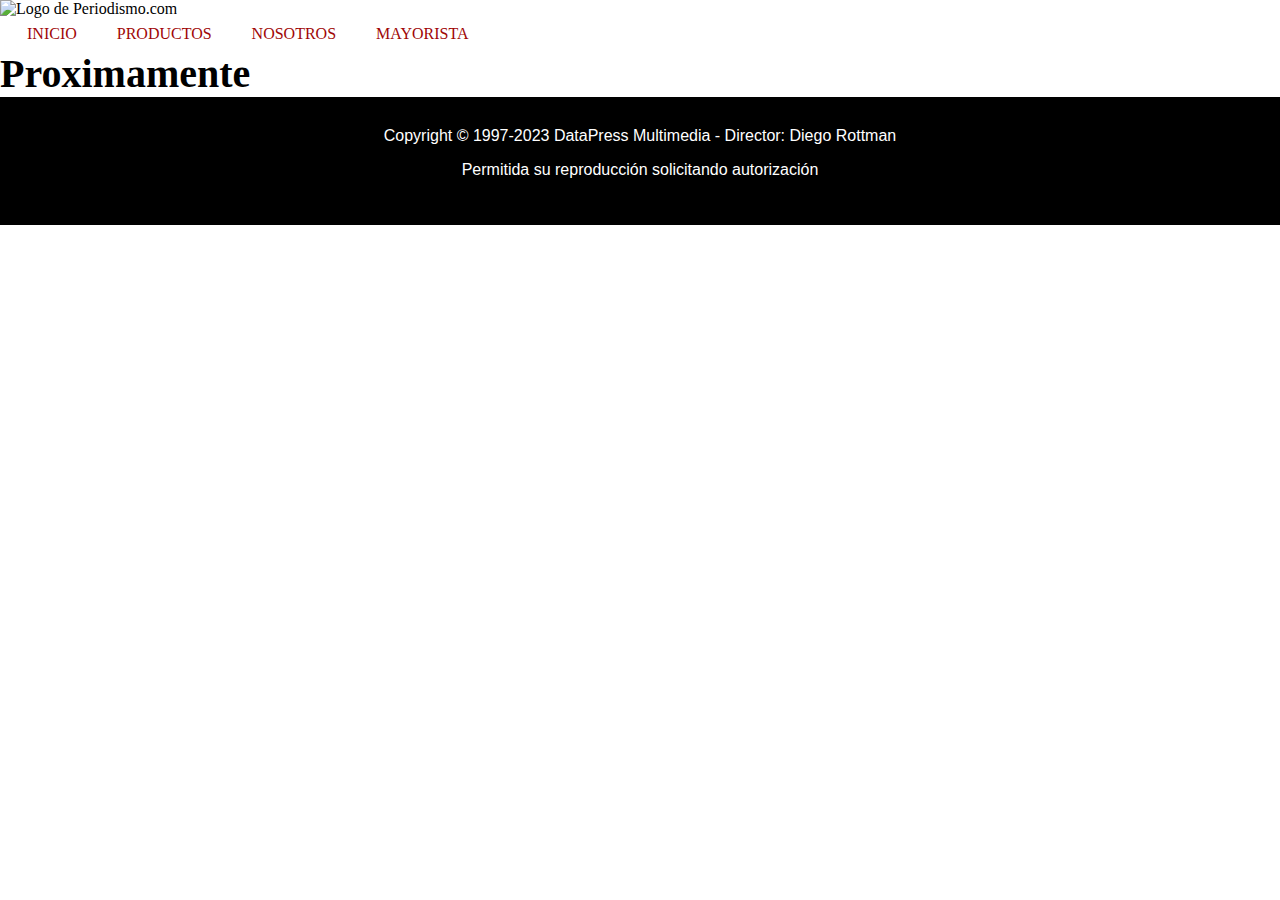
==== section/mayorista.html @ b4e30ab8 "agregue columnas de imagenes" ====
<!DOCTYPE html>
<html lang="en">

<head>
    <meta charset="UTF-8">
    <meta name="viewport" content="width=device-width, initial-scale=1.0">
    <link rel="stylesheet" href="../css/style.css">
    <title>Medios</title>
</head>

<body>

    <!-- Encabezado -->
    <header>
        <!-- Logo -->
        <img src="../recursos/logo-periodismo.webp" alt="Logo de Periodismo.com">

        <!-- Navegacion -->
        <nav class="nav">
            <!-- Lista no ordenada -->
            <ul>
                <li><a href="../index.html">Inicio</a></li>
                <li><a href="./productos.html">Productos</a></li>
                <li><a href="./section/nosotros.html">Nosotros</a></li>
                <li><a href="./section/mayorista.html">Mayorista</a></li>
            </ul>
        </nav>
    </header>

    <main>
        <h1>Proximamente</h1>
    </main>

    <!-- Footer -->
    <footer class="footer">
        <p>Copyright © 1997-2023 DataPress Multimedia - Director: Diego Rottman</p>
        <p>Permitida su reproducción solicitando autorización</p>
    </footer>

</body>

</html>
---- css/style.css ----
@import url("https://fonts.googleapis.com/css2?family=Montserrat:wght@300;400;700&family=Rubik+Iso&display=swap");

* {
  margin: 0;
  padding: 0;
}

/* HEADER */

.header {
  box-shadow: 1px 8px 10px 6px;
}
.header div {
  display: flex;
  flex-direction: column-reverse;
  padding: 30px 0;
  max-width: 900px;
  max-height: 200vh;
  margin: auto;
  align-items: center;
}

.header img {
  width: 250px;
}

.nav {
  text-transform: uppercase;
  padding: 7px;
}

.nav ul {
  list-style-type: none;
  display: flex;
  flex-wrap: wrap;
}
.nav li {
  margin: 0 20px;
}

.nav a {
  color: #a00606;
  text-decoration: none;
}

/* MAIN INDEX */

#main-index {
  font-family: sans-serif;
  max-width: 1050px;
  margin: auto;
  background-color: #532c04;
}

.inicio h1 {
  text-transform: uppercase;
  font-size: 35px;
  grid-area: inicio;
  font-family: "Montserrat", sans-serif;
  display: grid;
  justify-items: center;
}
.inicio h2 {
  text-transform: uppercase;
  font-size: 35px;
  grid-area: inicio;
  font-family: "Montserrat", sans-serif;
  display: grid;
  justify-items: center;
}
.inicio div {
  color: white;
  background-color: #ce8740;
  max-width: 1050px;
  box-shadow: -3px 2px 13px 6px black;
}

.hero-pan h1 {
  display: flex;
  justify-content: center;
  align-items: center;
  margin-bottom: 1.5rem;
  color: #532c04;
}
.content-pan {
  display: flex;
  justify-content: center;
  align-items: center;
  margin-bottom: 1.5rem;
  font-family: "Montserrat", sans-serif;
}
.hero-pan p {
  color: #707070;
  text-align: center;
  font-family: "Montserrat", sans-serif;
}
p {
  margin-top: 0;
  margin-bottom: 1rem;
}
.content-img-productos {
  display: flex;
  justify-content: center;
  align-items: center;
  margin-bottom: 1.5rem;
}
.productos h1 {
  text-align: center;
  color: #532c04;
  margin-bottom: 2.5rem;
  font-family: "Montserrat", sans-serif;
}
h1 {
  font-size: 2.5rem;
}
.row{
    display: flex;
    flex-wrap: wrap;
}
.box img:hover{
    transition: all .3s;

}
.Col-1{
    flex: 0 0 25%;
    max-width: 25%;
    max-height: 50%;
}
.col-2{
    flex: 0 0 25%;
    max-width: 25%;
}
.col-3{
    flex: 0 0 25%;
    max-width: 25%;
}
.col-4{
    flex: 0 0 25%;
    max-width: 25%;
}

#main-index h1 {
  margin: 20px 0;
}

#main-index .categoria {
  background-color: #dd3333;
  color: #ffffff;
  text-transform: uppercase;
  font-weight: bold;
  font-size: 10px;
  display: inline;
  padding: 5px 10px;
  border-radius: 5px;
  justify-items: center;
}

#main-index .fecha {
  font-size: 10px;
}

#main-index img {
  margin: 30px 0;
}

#main-index p {
  margin: 20px 0;
}

/* FOOTER */

.footer {
  background-color: #000000;
  color: #ffffff;
  text-align: center;
  padding: 30px;
  font-family: sans-serif;
}

/*MOBILE LAST*/

@media (min-width: 1200px) {
  .row {
    margin-right: -15px;
    margin-left: -15px;
  }
}
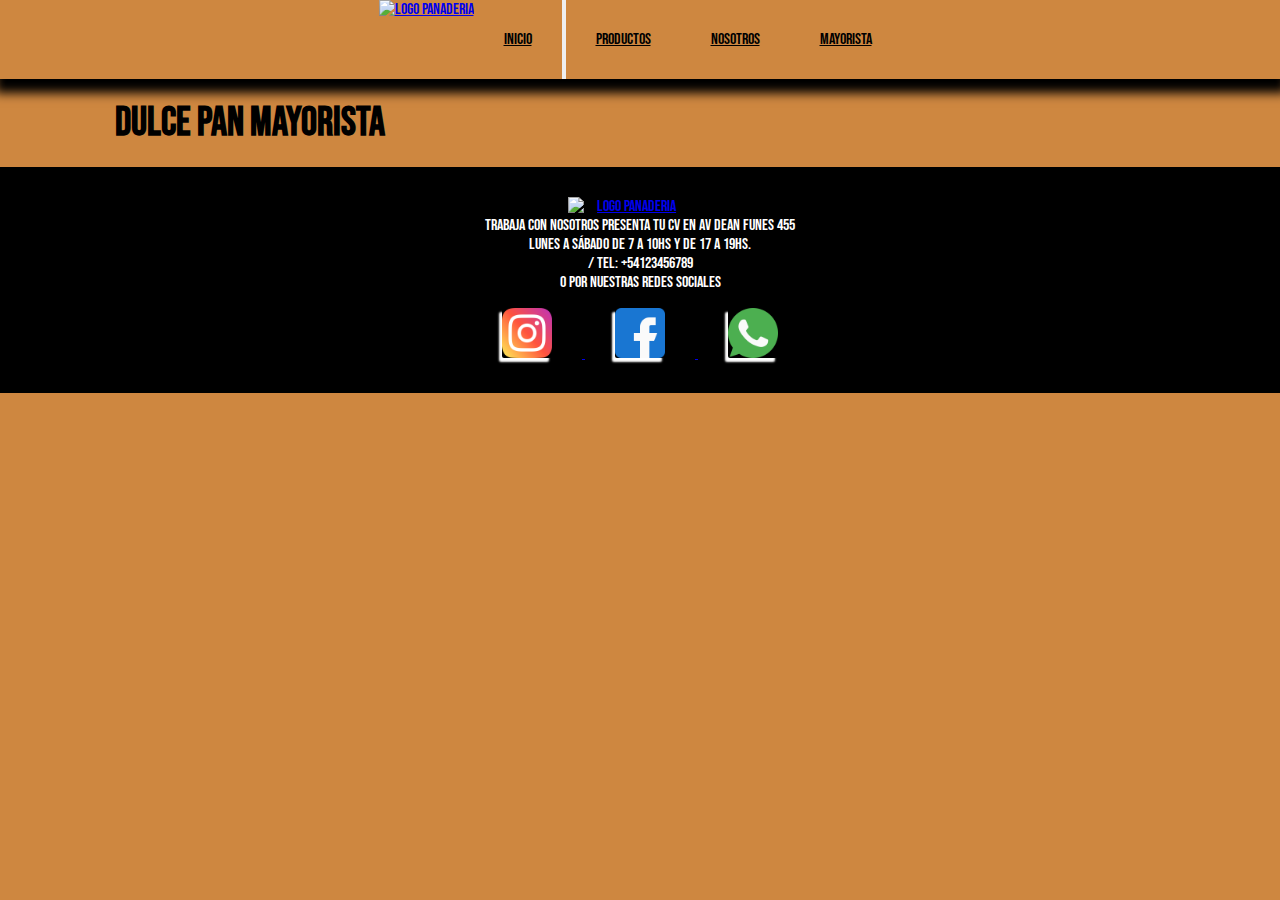
==== commit 55400c59: "edite paginas" ====
--- a/section/mayorista.html
+++ b/section/mayorista.html
@@ -2,41 +2,73 @@
 <html lang="en">
 
 <head>
-    <meta charset="UTF-8">
-    <meta name="viewport" content="width=device-width, initial-scale=1.0">
+    <meta charset="utf-8">
+    <meta name="viewport" content="width=device-width, initial-scale=1">
+    <title>Dulce Pan</title>
     <link rel="stylesheet" href="../css/style.css">
-    <title>Medios</title>
+    <link href="https://cdn.jsdelivr.net/npm/bootstrap@5.3.1/dist/css/bootstrap.min.css" rel="stylesheet"
+        integrity="sha384-4bw+/aepP/YC94hEpVNVgiZdgIC5+VKNBQNGCHeKRQN+PtmoHDEXuppvnDJzQIu9" crossorigin="anonymous">
 </head>
 
-<body>
-
+<body class="pagina">
     <!-- Encabezado -->
-    <header>
+    <header class="header">
         <!-- Logo -->
-        <img src="../recursos/logo-periodismo.webp" alt="Logo de Periodismo.com">
-
-        <!-- Navegacion -->
-        <nav class="nav">
-            <!-- Lista no ordenada -->
-            <ul>
-                <li><a href="../index.html">Inicio</a></li>
-                <li><a href="./productos.html">Productos</a></li>
-                <li><a href="./section/nosotros.html">Nosotros</a></li>
-                <li><a href="./section/mayorista.html">Mayorista</a></li>
-            </ul>
-        </nav>
+        <div>
+            <a href="../index.html"><img src="../recursos/logo.png" alt="Logo Panaderia"></a>
+            <!-- Navegacion -->
+            <nav class="navbar navbar-expand-lg">
+                <div class="container-fluid">
+                    <a class="navbar-brand" href="../index.html">Inicio</a>
+                    <button class="navbar-toggler" type="button" data-bs-toggle="collapse"
+                        data-bs-target="#navbarNavAltMarkup" aria-controls="navbarNavAltMarkup" aria-expanded="false"
+                        aria-label="Toggle navigation">
+                        <span class="navbar-toggler-icon"></span>
+                    </button>
+                    <div class="collapse navbar-collapse" id="navbarNavAltMarkup">
+                        <div class="navbar-nav">
+                            <a class="nav-link active" aria-current="page" href="../section/productos.html">Productos</a>
+                            <a class="nav-link" href="../section/nosotros.html">Nosotros</a>
+                            <a class="nav-link" href="../section/mayorista.html">Mayorista</a>
+                        </div>
+                    </div>
+                </div>
+            </nav>
+        </div>
     </header>
 
-    <main>
-        <h1>Proximamente</h1>
+    <!-- Contenido Principal -->
+    <main id="main-index">
+   <h1>Dulce Pan Mayorista</h1>
     </main>
 
     <!-- Footer -->
     <footer class="footer">
-        <p>Copyright © 1997-2023 DataPress Multimedia - Director: Diego Rottman</p>
-        <p>Permitida su reproducción solicitando autorización</p>
+        <div>
+            <a href="../index.html"><img src="../recursos/logo.png" alt="Logo Panaderia"></a>
+            <p>Trabaja con Nosotros
+                Presenta tu CV en Av Dean Funes 455
+                <br>Lunes a Sábado de 7 a 10hs y de 17 a 19hs.
+                <br>/ Tel: +54123456789
+                <br> o por nuestras redes sociales
+            </p>
+
+        </div>
+        <div class="redes">
+            <a href="#">
+                <img src="../recursos/instagram.png" alt="logo instagram">
+            </a>
+            <a href="#">
+                <img src="../recursos/facebook.png" alt="logo facebook">
+            </a>
+            <a href="#">
+                <img src="../recursos/whatsapp.png" alt="logo whatsapp">
+            </a>
+        </div>
     </footer>
-
+    <script src="https://cdn.jsdelivr.net/npm/bootstrap@5.3.1/dist/js/bootstrap.bundle.min.js"
+        integrity="sha384-HwwvtgBNo3bZJJLYd8oVXjrBZt8cqVSpeBNS5n7C8IVInixGAoxmnlMuBnhbgrkm"
+        crossorigin="anonymous"></script>
 </body>
 
 </html>--- a/css/style.css
+++ b/css/style.css
@@ -1,47 +1,46 @@
-@import url("https://fonts.googleapis.com/css2?family=Montserrat:wght@300;400;700&family=Rubik+Iso&display=swap");
+
+@import url('https://fonts.googleapis.com/css2?family=Bebas+Neue&family=Montserrat:wght@300;400;700&family=Rubik+Iso&display=swap');
 
 * {
+  font-family: 'Bebas Neue', sans-serif;
   margin: 0;
   padding: 0;
 }
 
 /* HEADER */
-
+.pagina{
+  background-color: #ce8740;
+}
 .header {
+  display: flex;
   box-shadow: 1px 8px 10px 6px;
 }
 .header div {
   display: flex;
-  flex-direction: column-reverse;
-  padding: 30px 0;
   max-width: 900px;
   max-height: 200vh;
   margin: auto;
-  align-items: center;
 }
 
 .header img {
-  width: 250px;
-}
-
-.nav {
-  text-transform: uppercase;
-  padding: 7px;
-}
-
-.nav ul {
-  list-style-type: none;
-  display: flex;
-  flex-wrap: wrap;
-}
-.nav li {
-  margin: 0 20px;
-}
-
-.nav a {
-  color: #a00606;
+  width: 25%;
+}
+.header div {
+  flex-wrap: nowrap;
+  justify-content: space-between;
+}
+.navbar a {
+  font-size: 10 px;
+  color: black;
+  text-transform: uppercase;
+  margin: 0;
+  padding: 30px;
+  border-radius: 20px;
+}
+.navbar .navbar-expand-lg {
   text-decoration: none;
 }
+
 
 /* MAIN INDEX */
 
@@ -49,14 +48,13 @@
   font-family: sans-serif;
   max-width: 1050px;
   margin: auto;
-  background-color: #532c04;
-}
+}
+
 
 .inicio h1 {
   text-transform: uppercase;
   font-size: 35px;
   grid-area: inicio;
-  font-family: "Montserrat", sans-serif;
   display: grid;
   justify-items: center;
 }
@@ -64,7 +62,6 @@
   text-transform: uppercase;
   font-size: 35px;
   grid-area: inicio;
-  font-family: "Montserrat", sans-serif;
   display: grid;
   justify-items: center;
 }
@@ -73,6 +70,8 @@
   background-color: #ce8740;
   max-width: 1050px;
   box-shadow: -3px 2px 13px 6px black;
+  border-radius: 15px;
+ 
 }
 
 .hero-pan h1 {
@@ -87,17 +86,63 @@
   justify-content: center;
   align-items: center;
   margin-bottom: 1.5rem;
-  font-family: "Montserrat", sans-serif;
+
 }
 .hero-pan p {
-  color: #707070;
-  text-align: center;
-  font-family: "Montserrat", sans-serif;
+  color: white;
+  text-align: center;
+  font-size: 25px;
+  
 }
 p {
   margin-top: 0;
   margin-bottom: 1rem;
 }
+.parrafo-txt{
+  text-align: center;
+  
+}
+.grid-index{
+  display: grid;
+  grid-template-columns: repeat(2, 1fr);
+  grid-template-rows: repeat(2,1fr);
+  grid-template-areas:
+  "imag1 imag2"
+  "imag3 imag3"
+  ;
+  width: 700px;
+  height: 700px;
+  background-color: #532c04;
+  margin: 50px auto;
+  border-radius: 15px;
+}
+.imagen-index{
+  margin: 10px;
+  background-position: center;
+  background-size: cover;
+  border-radius: 15px;
+}
+.imagen-index:hover{
+  box-shadow: -3px 2px 13px 6px black; 
+  transition: all 0.3s;
+  transform: scale(1.03);
+}
+
+
+.imag1{
+  grid-area: imag1;
+background-image: url("../recursos/img-inicio1.jpg");
+}
+.imag2{
+  grid-area: imag2;
+background-image: url("../recursos/img-inicio2.jpg");
+}
+.imag3{
+  grid-area: imag3;
+background-image: url("../recursos/img-inicio3.jpg");
+}
+
+
 .content-img-productos {
   display: flex;
   justify-content: center;
@@ -108,37 +153,19 @@
   text-align: center;
   color: #532c04;
   margin-bottom: 2.5rem;
-  font-family: "Montserrat", sans-serif;
+  
 }
 h1 {
   font-size: 2.5rem;
 }
-.row{
-    display: flex;
-    flex-wrap: wrap;
-}
-.box img:hover{
-    transition: all .3s;
-
-}
-.Col-1{
-    flex: 0 0 25%;
-    max-width: 25%;
-    max-height: 50%;
-}
-.col-2{
-    flex: 0 0 25%;
-    max-width: 25%;
-}
-.col-3{
-    flex: 0 0 25%;
-    max-width: 25%;
-}
-.col-4{
-    flex: 0 0 25%;
-    max-width: 25%;
-}
-
+
+.container-img a {
+  display: flex;
+  max-width: 400px;
+  align-content: center;
+  margin: auto;
+  flex-direction: column;
+}
 #main-index h1 {
   margin: 20px 0;
 }
@@ -149,22 +176,162 @@
   text-transform: uppercase;
   font-weight: bold;
   font-size: 10px;
-  display: inline;
+  display: flex;
   padding: 5px 10px;
   border-radius: 5px;
   justify-items: center;
 }
 
-#main-index .fecha {
-  font-size: 10px;
-}
-
 #main-index img {
   margin: 30px 0;
 }
+.container-img img:hover {
+  display: flex;
+  margin: auto;
+  transition: all 0.3s;
+  transform: scale(1.03);
+}
 
 #main-index p {
   margin: 20px 0;
+}
+.main-nosotros {
+
+  padding-top: 40px;
+  padding-bottom: 80px;
+  max-width: 1140px;
+  margin: auto;
+}
+.main-nosotros {
+  background-color: peru;
+}
+.main-nosotros h1 {
+  font-size: 30px;
+  margin: 30px;
+  padding: 0;
+  display: flex;
+  justify-content: space-around;
+  background-color: #532c04;
+  color: white;
+}
+.main-nosotros h1:hover {
+  box-shadow: -3px 2px 13px 6px black;
+  transition: all 0.3s;
+  transform: scale(1.03);
+}
+.main-nosotros h1 {
+  border-radius: 15px;
+}
+
+.main-nosotros p {
+  text-align: center;
+  font-size: 16px;
+  margin: 30px;
+  padding: 0;
+  display: flex;
+  justify-content: space-around;
+  background-color: #eb841d;
+  color: white;
+  border-radius: 15px;
+}
+.main-nosotros p:hover {
+  box-shadow: -3px 2px 13px 6px black;
+  transition: all 0.3s;
+  transform: scale(1.03);
+}
+.main-nosotros h2 {
+  text-align: center;
+  font-size: 16px;
+  margin: 30px;
+  padding: 0;
+  display: flex;
+  justify-content: space-around;
+  background-color: hsl(54, 100%, 35%);
+  color: white;
+  border-radius: 15px;
+}
+.main-nosotros h2:hover {
+  transition: all 0.3s;
+  transform: scale(1.03);
+  box-shadow: -3px 2px 13px 6px black;
+}
+.pagina-producto{
+  background-color: #ce8740;
+}
+.titulo-1{
+  text-transform: uppercase;
+  text-align: center;
+
+  padding: 10px;
+  background-color: #532c04;
+  color: white;
+  max-width: 1140px;
+  border-radius: 15px;
+  margin: auto;
+}
+.titulo-1{
+  margin: 30px auto;
+}
+.titulo-2{
+  text-transform: uppercase;
+  text-align: center;
+  font-family: "Montserrat", sans-serif;  padding: 10px;
+  background-color: #532c04;
+  color: white;
+  max-width: 1140px;
+  border-radius: 15px;
+  margin: auto;
+}
+.grid-cotainer{
+  display: grid;
+  grid-template-columns: repeat(3, 1fr);
+  grid-template-rows: repeat(2, 1fr);
+  grid-template-areas:
+  "imagen1 imagen2 imagen3"
+  "imagen4 imagen5 imagen6"
+  ;
+  margin: 50px auto;
+  width: 600px;
+  height: 600px;
+  background-color: white;
+  box-shadow: -3px 2px 13px 6px black;
+  border-radius: 10px;
+  
+}
+.imagen{
+  margin: 7px;
+  background-position: center;
+  background-size: cover;
+  border-radius: 15px;
+}
+.imagen:hover{
+  transition: all 0.3s;
+  transform: scale(1.03);
+}
+
+.imagen1{
+  grid-area: imagen1;
+  background-image: url("../recursos/img1.jpg");
+}
+.imagen2{
+  grid-area: imagen2;
+background-image: url("../recursos/img2.jpg");
+}
+.imagen3{
+  grid-area: imagen3;
+background-image: url("../recursos/img3.jpg");
+}
+.imagen4{
+  grid-area: imagen4;
+background-image: url("../recursos/img4.jpg");
+}
+.imagen5{
+  grid-area: imagen5;
+background-image: url("../recursos/img5.jpg");
+}
+.imagen6{
+  grid-area: imagen6;
+background-image: url("../recursos/img6.jpg");
 }
 
 /* FOOTER */
@@ -174,14 +341,82 @@
   color: #ffffff;
   text-align: center;
   padding: 30px;
-  font-family: sans-serif;
-}
+  font-family: "Montserrat", sans-serif;
+}
+.footer a img {
+  display: flex;
+  max-width: 10%;
+  margin-left: 42vw;
+}
+.footer .redes img {
+  display: inline;
+  max-width: 50px;
+  max-height: 50 px;
+  margin: 0 30px;
+  box-shadow: -3px 4px 2px 0px #ffffff;
+  border-radius: 2px;
+}
+
+
 
 /*MOBILE LAST*/
-
-@media (min-width: 1200px) {
-  .row {
-    margin-right: -15px;
-    margin-left: -15px;
-  }
-}
+/* 1 */
+@media (max-width: 800px) {
+  .inicio h1 {
+    font-size: 20px;
+  }
+
+  .grid-index{
+    grid-template-columns:repeat(2, 1fr);
+    grid-template-rows:repeat(2, 1fr);
+    width: 300px;
+    height: 300px;
+    grid-template-areas: 
+    "imag1 imag2"
+    "imag3 imag3"
+    ;
+  }
+
+  .footer .redes img {
+    width: 25%;
+    margin: 10px 10px 10px;
+  }
+  .footer a img {
+    display: flex;
+    max-width: 25%;
+    margin-left: 100vw;
+  }
+  .header img {
+    width: 25vw;
+  }
+  .main-nosotros h1 {
+    text-align: center;
+    font-size: 15px;
+    width: 75vw;
+    border-radius: 5px;
+    margin-right: auto;
+    margin-top: 0;
+  }
+  .main-nosotros p {
+    border-radius: 5px;
+    text-align: center;
+    width: 75vw;
+  }
+  .main-nosotros h2 {
+    border-radius: 5px;
+    text-align: center;
+    width: 75vw;
+  }
+  .grid-cotainer{
+    grid-template-columns: repeat(2, 1fr);
+    grid-template-rows: repeat(3, 1fr);
+    width: 300px;
+    
+    grid-template-areas:
+    "imagen1 imagen2"
+    "imagen3 imagen4"
+    "imagen5 imagen6"
+    ;
+  }
+ 
+}
